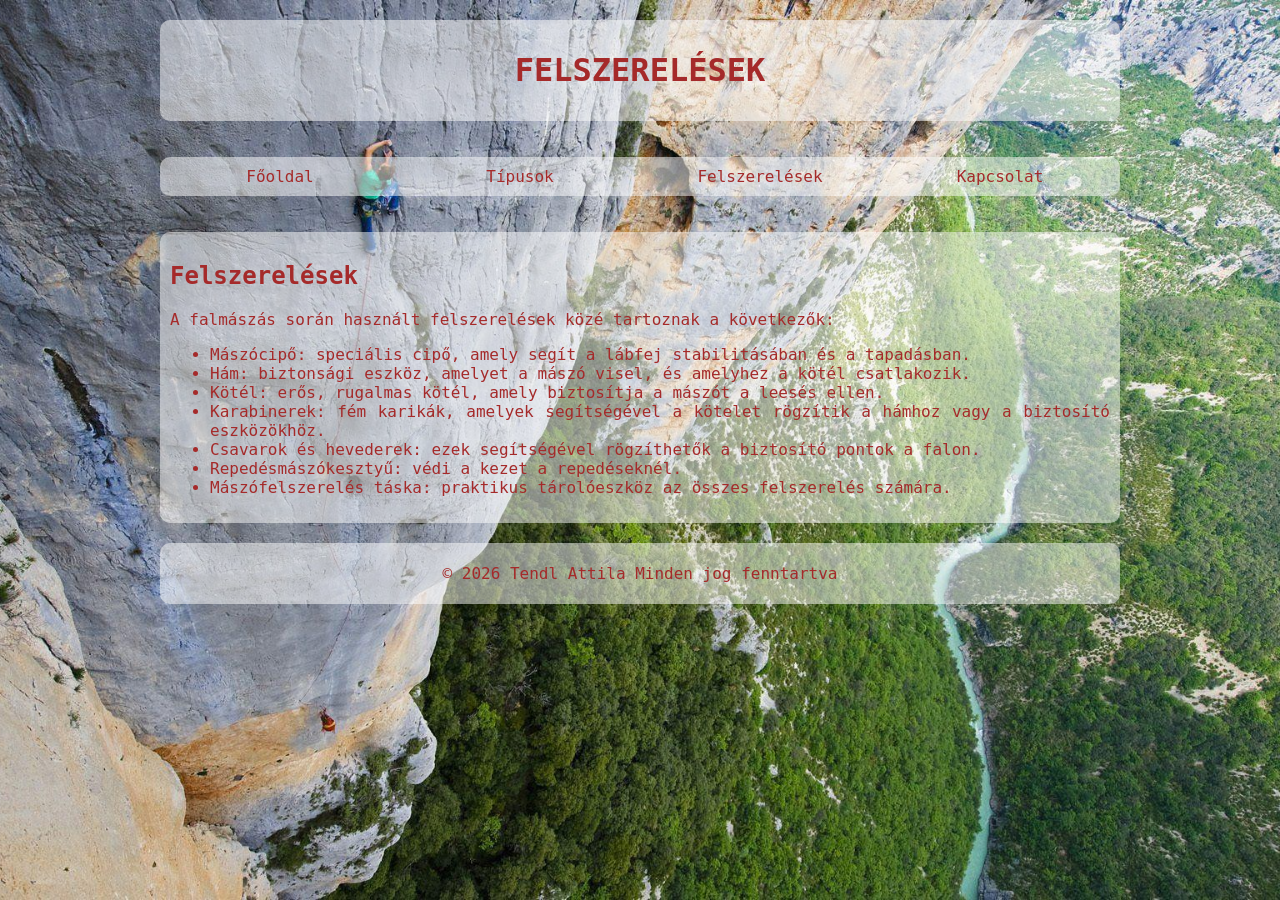
==== felszereles.html @ bfe46c75 "felszerelések olda" ====
<!DOCTYPE html>
<html lang="hu">

<head>
    <meta charset="UTF-8">
    <meta name="viewport" content="width=device-width, initial-scale=1.0">
    <meta name="description" content="">
    <meta name="keywords" content="öszi hazifeladat">
    <title>Tendl_Attila_hazi</title>
    <link rel="stylesheet" href="stilus.css">
</head>

<body>
    <main class="main2">
        <header>
        <h1>FELSZERELÉSEK</h1>
        </header>
        <nav>
            <ul>
                <li><a href="index.html">Főoldal</a></li>
                <li><a href="tipus.html">Típusok</a></li>
                <li><a href="felszereles.html">Felszerelések</a></li>
                <li><a href="kapcsolat.html">Kapcsolat</a></li>
            </ul>
        </nav>
        <article>
            <h2>Felszerelések</h2>
            <p>A falmászás során használt felszerelések közé tartoznak a következők:</p>
            <ul>
                <li>Mászócipő: speciális cipő, amely segít a lábfej stabilitásában és a tapadásban.</li>
                <li>Hám: biztonsági eszköz, amelyet a mászó visel, és amelyhez a kötél csatlakozik.</li>
                <li>Kötél: erős, rugalmas kötél, amely biztosítja a mászót a leesés ellen.</li>
                <li>Karabinerek: fém karikák, amelyek segítségével a kötelet rögzítik a hámhoz vagy a biztosító
                    eszközökhöz.
                </li>
                <li>Csavarok és hevederek: ezek segítségével rögzíthetők a biztosító pontok a falon.</li>
                <li>Repedésmászókesztyű: védi a kezet a repedéseknél.</li>
                <li>Mászófelszerelés táska: praktikus tárolóeszköz az összes felszerelés számára.</li>
            </ul>
        </article>
        <footer>
            <p>&copy; 2026 Tendl Attila Minden jog fenntartva</p>
        </footer>
    </main>
</body>

</html>
---- stilus.css ----
main,
header,
footer,
article,
aside,
nav {
    margin: 10px;
    border-radius: 10px;
    color: brown;
    font-family: monospace, sans-serif;
}

main {
    display: grid;
    grid-template-columns: 3fr 300px;
    grid-template-areas: "h h"
        "n n"
        "ar as"
        "f f";
    border-style: none;
}

.main1 {
    display: grid;
    grid-template-columns: 3fr 300px;
    grid-template-areas: "h h"
        "n n"
        "ar as"
        "f f";
    border-style: none;
}

.main2 {
    display: grid;
    grid-template-columns: 3fr 300px;
    grid-template-areas: "h h"
        "n n"
        "ar ar"
        "f f";
    border-style: none;
}

header {
    text-align: center;
    border-radius: 10px;
    background-color: rgba(255, 255, 255, 0.5);
    padding: 10px;
}

body {
    background-image: url("szikla.jpg");
    background-size: cover;
    background-position: center;
    background-repeat: no-repeat;
    background-attachment: fixed;
    max-width: 1000px;
    margin: auto;
}

nav ul {
    display: grid;
    grid-template-columns: 1fr 1fr 1fr 1fr;
    padding: 0;
    list-style-type: none;
    text-align: center;
    border-radius: 10px;
    background-color: rgba(255, 255, 255, 0.5);
}

nav a {
    color: brown;
    text-decoration: none;
}

nav ul li {
    padding: 10px;
}

nav ul li:hover {
    background-color: rgba(255, 255, 255, 0.5);
}

nav ul li:hover a {
    padding: 5px;
    border-radius: 10px;
}

.felszereles {
    background-color: rgba(255, 255, 255, 0.5);
    border-radius: 10px;
    padding: 10px;
}

article {
    background-color: rgba(255, 255, 255, 0.5);
    border-radius: 10px;
    text-align: justify;
    padding: 10px;
}

aside {
    background-color: rgba(255, 255, 255, 0.5);
    border-radius: 10px;
    padding: 10px;
    text-align: right;
}

aside ul {
    padding: 0;
    list-style-type: none;
    text-align: right;
    border-radius: 10px;
}

aside ul li a {
    color: brown;
    text-decoration: none;
}

aside ul li {
    padding: 10px;
}

aside ul li:hover {
    background-color: rgba(255, 255, 255, 0.5);
}

aside ul li:hover a {
    padding: 5px;
    border-radius: 10px;
}

footer {
    background-color: rgba(255, 255, 255, 0.5);
    border-radius: 10px;
    text-align: center;
    padding: 5px;
}

header {
    grid-area: h
}

nav {
    grid-area: n
}

article {
    grid-area: ar
}

aside {
    grid-area: as
}

footer {
    grid-area: f
}



@media screen and (max-width:600pX) {
    nav ul {
        grid-template-columns: 1fr;
    }

    main {
        display: grid;
        grid-template-columns: 1fr;
        grid-template-areas:
            "h"
            "n"
            "ar"
            "as"
            "f";
    }
}
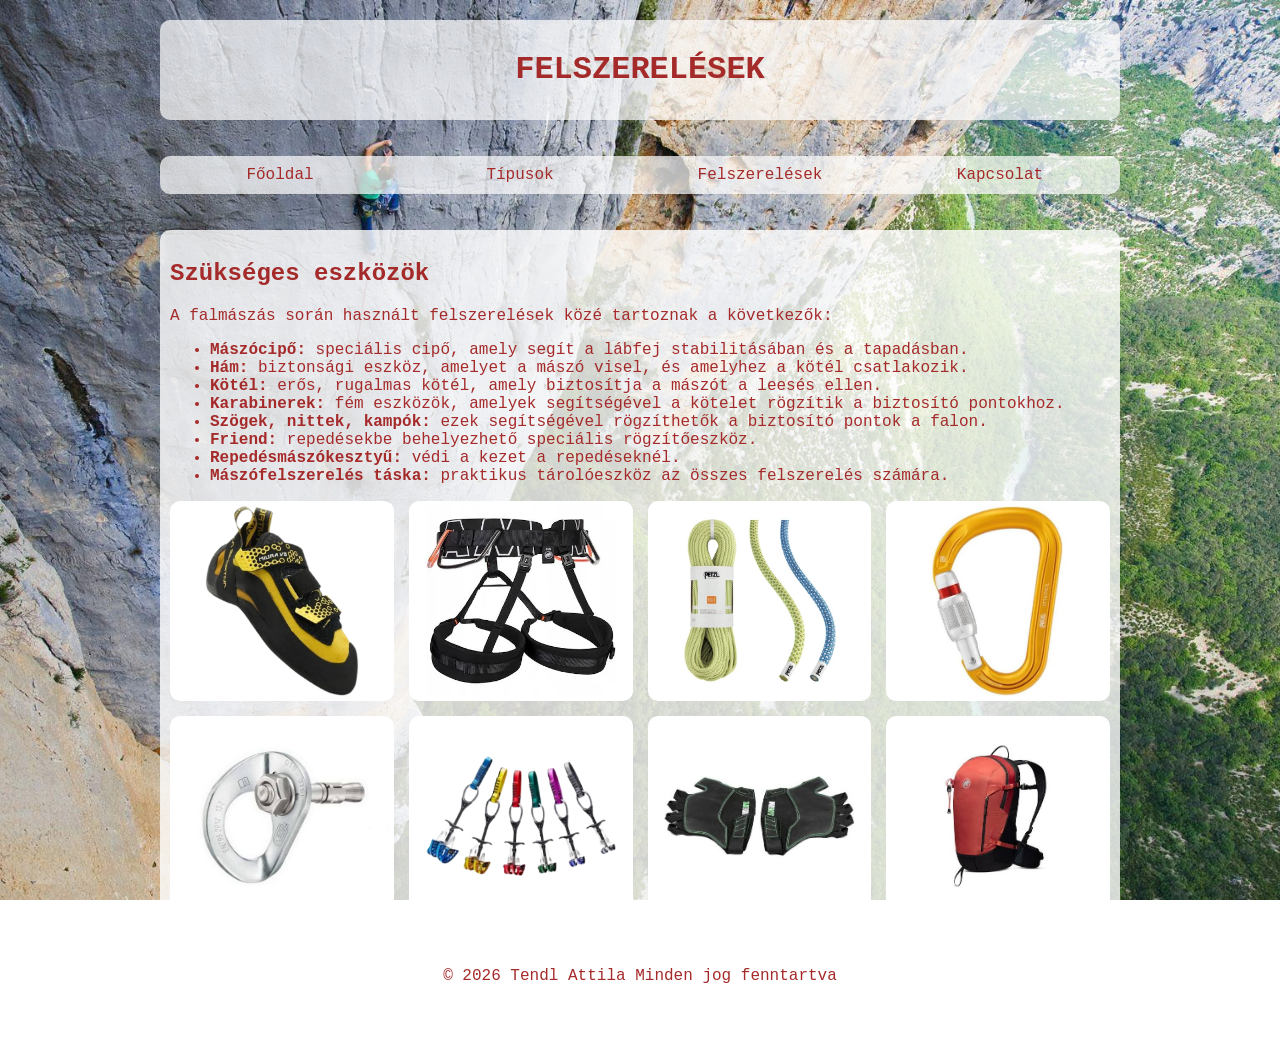
==== commit cdfe3e6f: "felszerelesek teljes" ====
--- a/felszereles.html
+++ b/felszereles.html
@@ -13,7 +13,7 @@
 <body>
     <main class="main2">
         <header>
-        <h1>FELSZERELÉSEK</h1>
+            <h1>FELSZERELÉSEK</h1>
         </header>
         <nav>
             <ul>
@@ -24,19 +24,30 @@
             </ul>
         </nav>
         <article>
-            <h2>Felszerelések</h2>
+            <h2>Szükséges eszközök</h2>
             <p>A falmászás során használt felszerelések közé tartoznak a következők:</p>
             <ul>
-                <li>Mászócipő: speciális cipő, amely segít a lábfej stabilitásában és a tapadásban.</li>
-                <li>Hám: biztonsági eszköz, amelyet a mászó visel, és amelyhez a kötél csatlakozik.</li>
-                <li>Kötél: erős, rugalmas kötél, amely biztosítja a mászót a leesés ellen.</li>
-                <li>Karabinerek: fém karikák, amelyek segítségével a kötelet rögzítik a hámhoz vagy a biztosító
-                    eszközökhöz.
+                <li><b>Mászócipő:</b> speciális cipő, amely segít a lábfej stabilitásában és a tapadásban.</li>
+                <li><b>Hám:</b> biztonsági eszköz, amelyet a mászó visel, és amelyhez a kötél csatlakozik.</li>
+                <li><b>Kötél:</b> erős, rugalmas kötél, amely biztosítja a mászót a leesés ellen.</li>
+                <li><b>Karabinerek:</b> fém eszközök, amelyek segítségével a kötelet rögzítik a biztosító
+                    pontokhoz.
                 </li>
-                <li>Csavarok és hevederek: ezek segítségével rögzíthetők a biztosító pontok a falon.</li>
-                <li>Repedésmászókesztyű: védi a kezet a repedéseknél.</li>
-                <li>Mászófelszerelés táska: praktikus tárolóeszköz az összes felszerelés számára.</li>
+                <li><b>Szögek, nittek, kampók:</b> ezek segítségével rögzíthetők a biztosító pontok a falon.</li>
+                <li><b>Friend:</b> repedésekbe behelyezhető speciális rögzítőeszköz.</li>
+                <li><b>Repedésmászókesztyű:</b> védi a kezet a repedéseknél.</li>
+                <li><b>Mászófelszerelés táska:</b> praktikus tárolóeszköz az összes felszerelés számára.</li>
             </ul>
+            <div class="kepek">
+                <img src="cipo.png" alt="Mászócipő">
+                <img src="ham.jpg" alt="Mászóhám">
+                <img src="kotel.jpg" alt="Mászókötél">
+                <img src="karabiner.jpg" alt="Karabiner">
+                <img src="nitt.jpg" alt="Rögzítő szögek és nittek">
+                <img src="friend.png" alt="Friend">
+                <img src="kesztyu.jpg" alt="Repedésmászókesztyű">
+                <img src="taska.jpg" alt="Mászófelszerelés táska">
+            </div>
         </article>
         <footer>
             <p>&copy; 2026 Tendl Attila Minden jog fenntartva</p>
--- a/stilus.css
+++ b/stilus.css
@@ -43,7 +43,7 @@
 header {
     text-align: center;
     border-radius: 10px;
-    background-color: rgba(255, 255, 255, 0.5);
+    background-color: rgba(255, 255, 255, 0.7);
     padding: 10px;
 }
 
@@ -64,7 +64,7 @@
     list-style-type: none;
     text-align: center;
     border-radius: 10px;
-    background-color: rgba(255, 255, 255, 0.5);
+    background-color: rgba(255, 255, 255, 0.7);
 }
 
 nav a {
@@ -77,7 +77,7 @@
 }
 
 nav ul li:hover {
-    background-color: rgba(255, 255, 255, 0.5);
+    background-color: rgba(255, 255, 255, 0.9);
 }
 
 nav ul li:hover a {
@@ -92,14 +92,14 @@
 }
 
 article {
-    background-color: rgba(255, 255, 255, 0.5);
+    background-color: rgba(255, 255, 255, 0.8);
     border-radius: 10px;
     text-align: justify;
     padding: 10px;
 }
 
 aside {
-    background-color: rgba(255, 255, 255, 0.5);
+    background-color: rgba(255, 255, 255, 0.8);
     border-radius: 10px;
     padding: 10px;
     text-align: right;
@@ -122,7 +122,7 @@
 }
 
 aside ul li:hover {
-    background-color: rgba(255, 255, 255, 0.5);
+    background-color: rgba(255, 255, 255, 0.9);
 }
 
 aside ul li:hover a {
@@ -131,7 +131,7 @@
 }
 
 footer {
-    background-color: rgba(255, 255, 255, 0.5);
+    background-color: rgba(255, 255, 255, 0.8);
     border-radius: 10px;
     text-align: center;
     padding: 5px;
@@ -157,7 +157,21 @@
     grid-area: f
 }
 
+.kepek {
+    display: grid;
+    grid-template-columns: repeat(4, 1fr);
+    gap: 15px;
+}
 
+.kepek img {
+    width: 100%;
+    height: 200px;
+    object-fit: contain;
+    background-color: white;
+    border-radius: 10px;
+    padding: 5px;
+    box-sizing: border-box;
+}
 
 @media screen and (max-width:600pX) {
     nav ul {
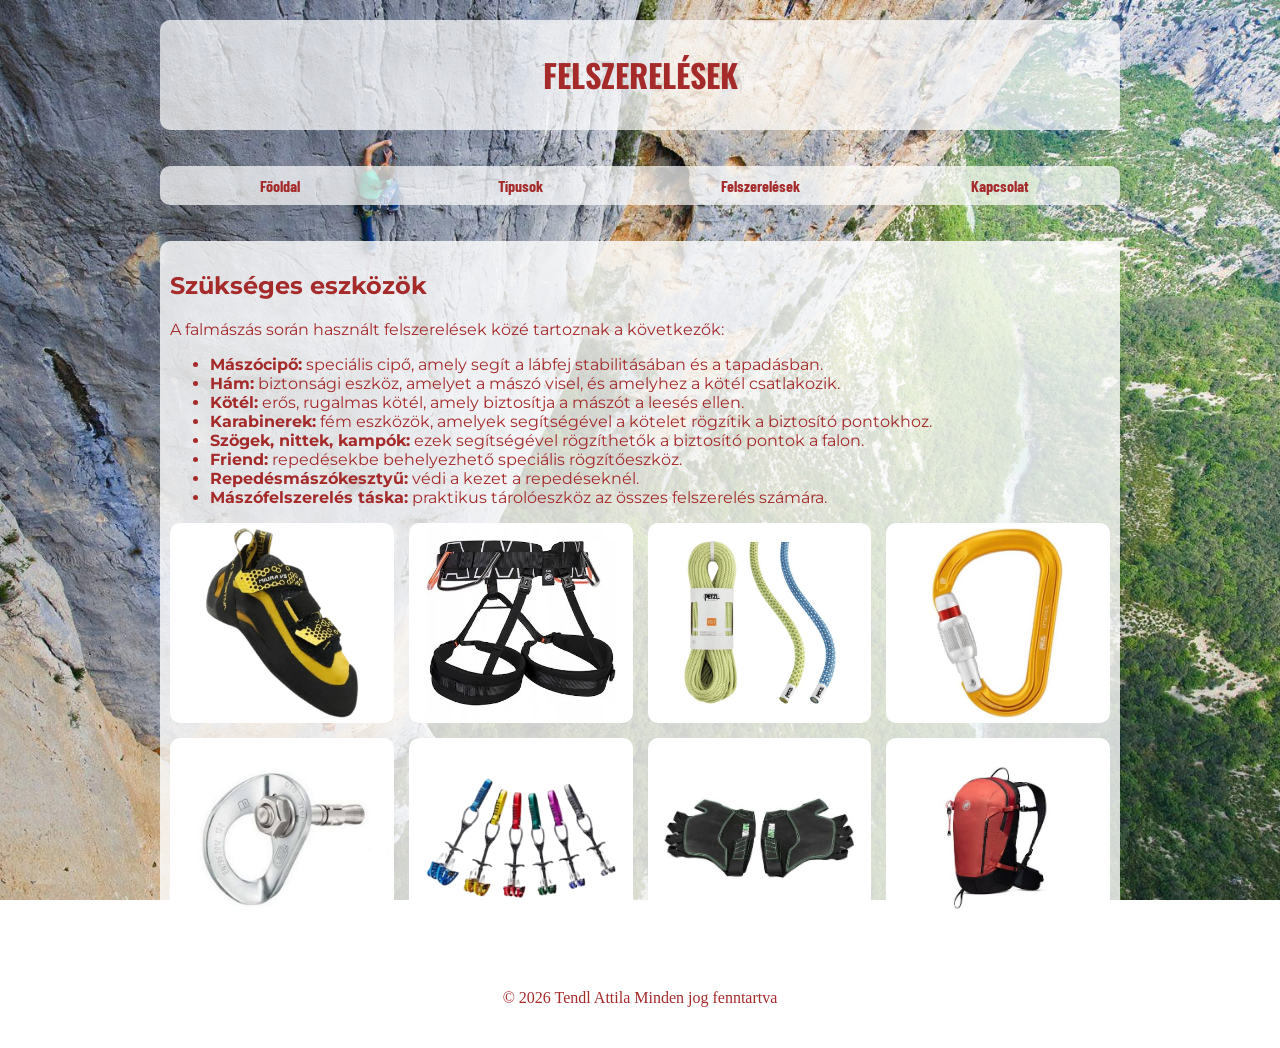
==== commit 89777883: "betűtípus állítás" ====
--- a/felszereles.html
+++ b/felszereles.html
@@ -7,6 +7,9 @@
     <meta name="description" content="">
     <meta name="keywords" content="öszi hazifeladat">
     <title>Tendl_Attila_hazi</title>
+    <link href="https://fonts.googleapis.com/css2?family=Montserrat:wght@400;600;700&family=Oswald:wght@400;500;600;700&display=swap" rel="stylesheet">
+    <link href="https://fonts.googleapis.com/css2?family=Montserrat:wght@400;600;700&family=Oswald:wght@400;500;600;700&display=swap" rel="stylesheet">
+    <link href="https://fonts.googleapis.com/css2?family=Barlow+Condensed:wght@400;500;600;700&display=swap" rel="stylesheet">
     <link rel="stylesheet" href="stilus.css">
 </head>
 
--- a/stilus.css
+++ b/stilus.css
@@ -7,7 +7,6 @@
     margin: 10px;
     border-radius: 10px;
     color: brown;
-    font-family: monospace, sans-serif;
 }
 
 main {
@@ -45,6 +44,7 @@
     border-radius: 10px;
     background-color: rgba(255, 255, 255, 0.7);
     padding: 10px;
+    font-family: 'Oswald', sans-serif;
 }
 
 body {
@@ -65,6 +65,8 @@
     text-align: center;
     border-radius: 10px;
     background-color: rgba(255, 255, 255, 0.7);
+    font-family: 'Barlow Condensed', sans-serif;
+    font-weight: bold;
 }
 
 nav a {
@@ -78,6 +80,7 @@
 
 nav ul li:hover {
     background-color: rgba(255, 255, 255, 0.9);
+    border-radius: 10px;
 }
 
 nav ul li:hover a {
@@ -96,6 +99,7 @@
     border-radius: 10px;
     text-align: justify;
     padding: 10px;
+    font-family: 'Montserrat', regular,     sans-serif;
 }
 
 aside {
@@ -171,6 +175,43 @@
     border-radius: 10px;
     padding: 5px;
     box-sizing: border-box;
+}
+
+.kapcsolat {
+    display: grid;
+    grid-template-columns: repeat(2, 1fr);
+    gap: 15px;
+    grid-template-areas: "e n"
+        "u u"
+}
+
+.email {
+    background-color: rgba(255, 255, 255, 0.8);
+    border-radius: 10px;
+    padding: 1px 5px;
+    line-height: 0.5;
+    grid-area: e;
+}
+
+.nev {
+    background-color: rgba(255, 255, 255, 0.8);
+    border-radius: 10px;
+    padding: 1px 5px;
+    line-height: 0.5;
+    grid-area: n;
+}
+
+.uzenet {
+    background-color: rgba(255, 255, 255, 0.8);
+    border-radius: 10px;
+    padding: 1px 5px 100px 5px;
+    line-height: 0.5;
+    grid-area: u;
+}
+
+.kuldes {
+    text-align: right;
+    padding: 20px 0px 10px 0px;
 }
 
 @media screen and (max-width:600pX) {
@@ -188,4 +229,17 @@
             "as"
             "f";
     }
+
+    .kepek {
+        grid-template-columns: repeat(2, 1fr);
+    }
+
+    .kapcsolat {
+        display: grid;
+        grid-template-columns: 1fr;
+        grid-template-areas:
+            "e"
+            "n"
+            "u"
+    }
 }
